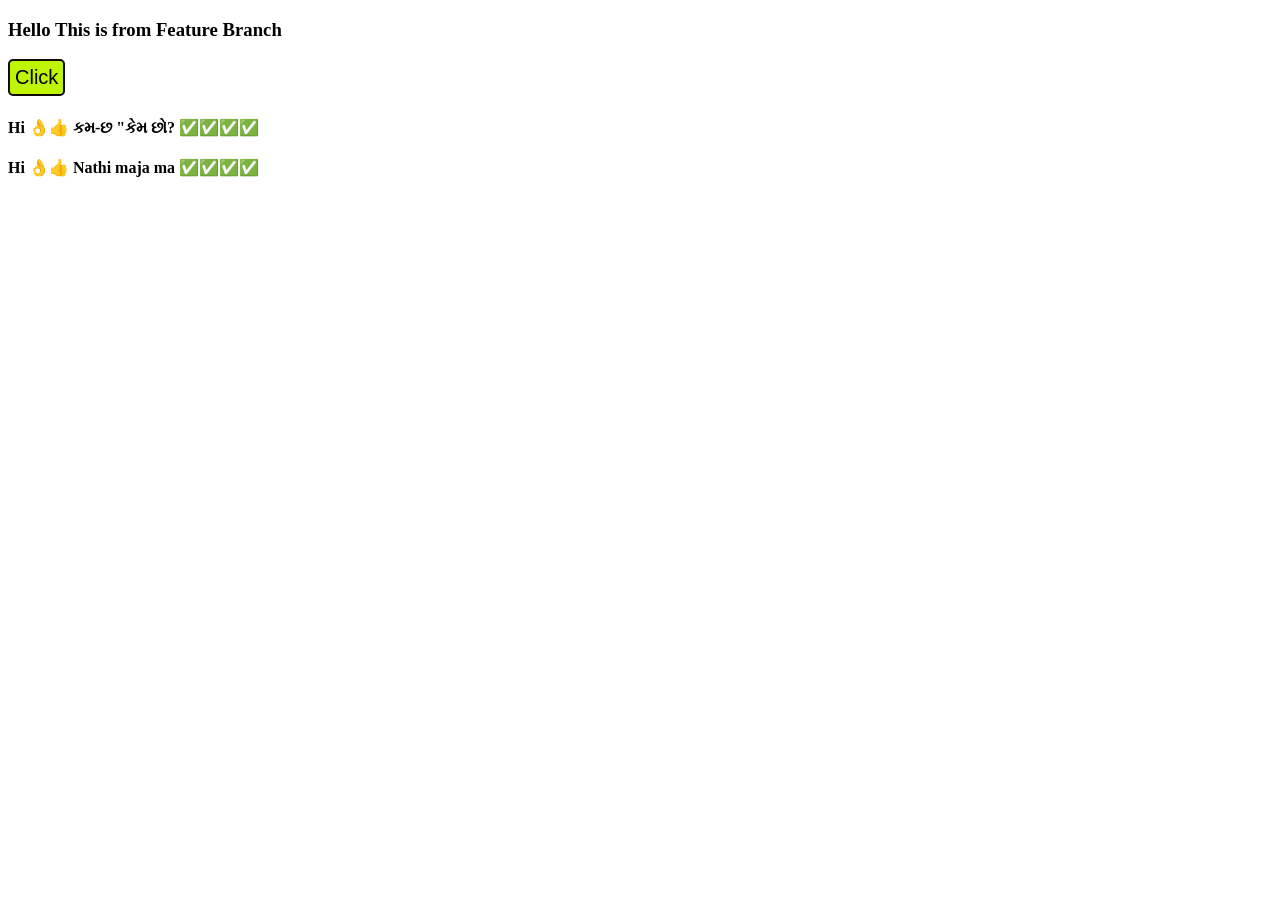
==== Forms/index.html @ 07ae80b2 "nothing" ====
<!doctype html>
<html lang="en">
  <head>
    <meta charset="UTF-8" />
    <meta name="viewport" content="width=device-width, initial-scale=1.0" />
    <title>Github Changes</title>
  </head>
  <body>
    <h3>Hello This is from Feature Branch</h3>
    <button
      style="
        font-size: 20px;
        border: 2px solid rgb(13, 12, 5);
        border-radius: 5px;
        padding: 5px;
        background-color: rgb(192, 244, 5);
      "
    >
      Click
    </button>

    <h4>Hi 👌👍 કમ-છ "કેમ છો?  ✅✅✅✅</h4>
    <h4>Hi 👌👍 Nathi maja ma   ✅✅✅✅</h4>
  </body>
</html>
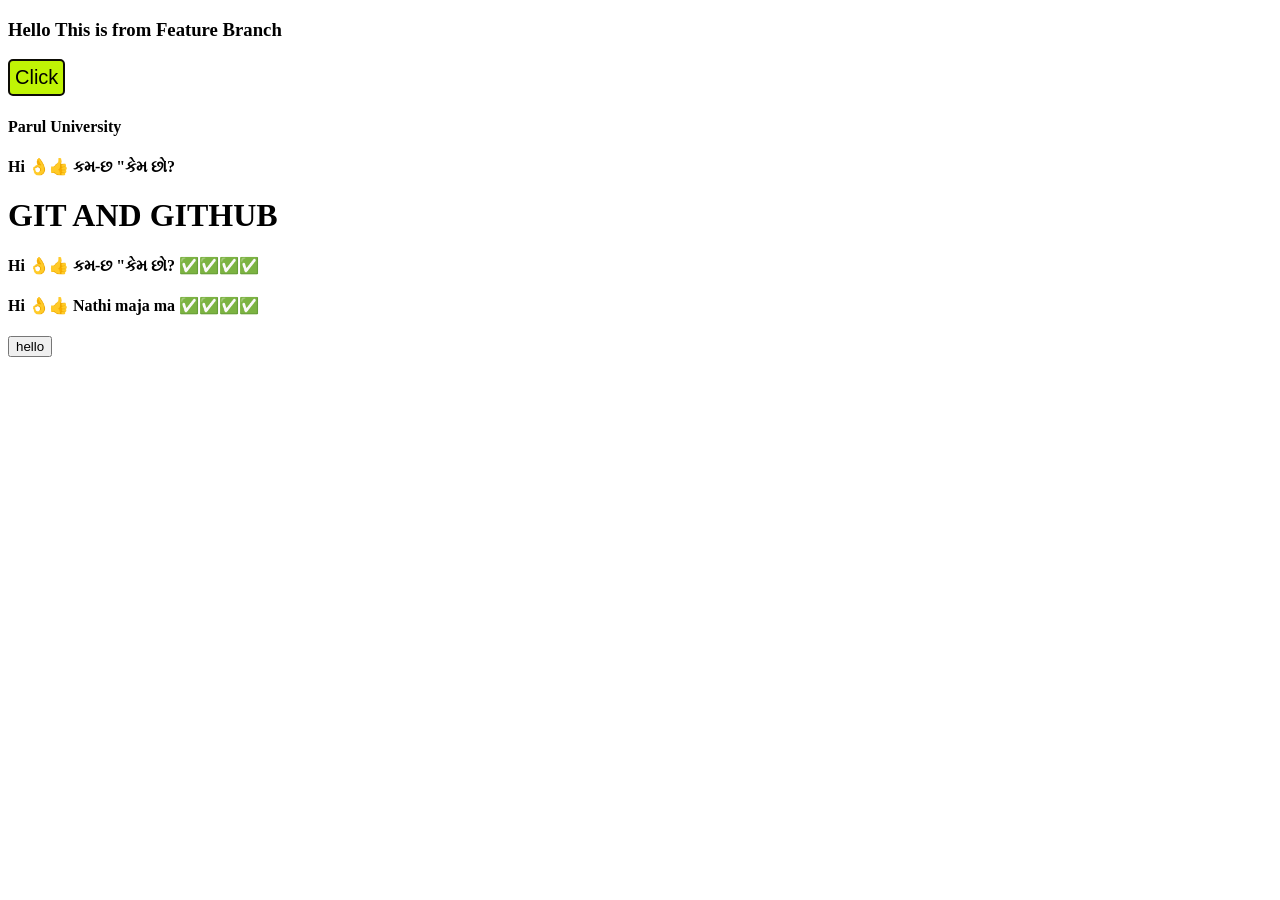
==== commit 1a6c2873: "Merge branch 'main' into feature/changes" ====
--- a/Forms/index.html
+++ b/Forms/index.html
@@ -19,7 +19,18 @@
       Click
     </button>
 
+
+    <h4>Parul University</h4>
+    <h4>Hi 👌👍 કમ-છ "કેમ છો?</h4>
+
+
+    <h1>GIT AND GITHUB</h1>
+
     <h4>Hi 👌👍 કમ-છ "કેમ છો?  ✅✅✅✅</h4>
     <h4>Hi 👌👍 Nathi maja ma   ✅✅✅✅</h4>
+
+
+    <button>hello</button>
+
   </body>
 </html>
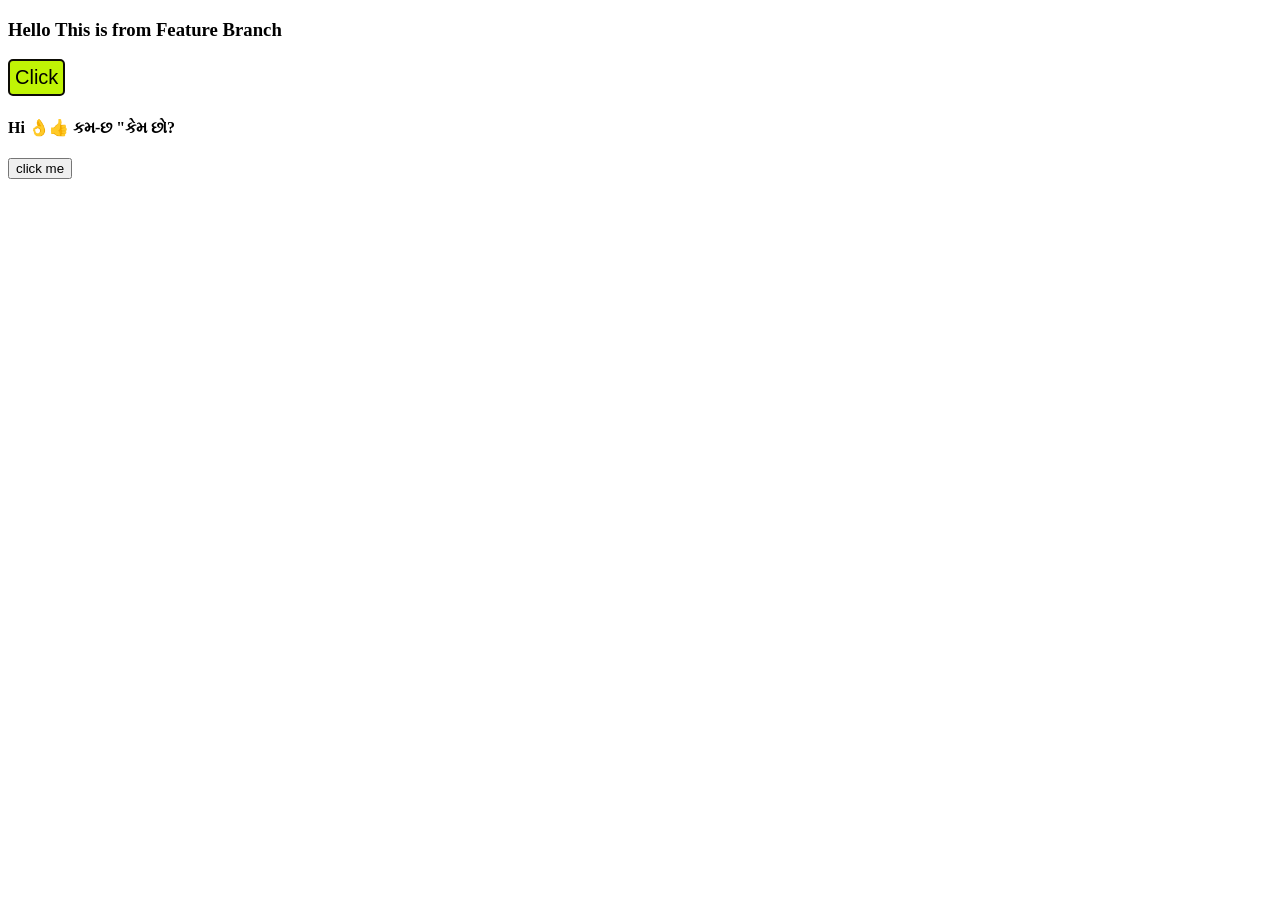
==== commit 91ac5765: "Fix HTML structure and add button" ====
--- a/Forms/index.html
+++ b/Forms/index.html
@@ -19,18 +19,8 @@
       Click
     </button>
 
-
-    <h4>Parul University</h4>
     <h4>Hi 👌👍 કમ-છ "કેમ છો?</h4>
 
-
-    <h1>GIT AND GITHUB</h1>
-
-    <h4>Hi 👌👍 કમ-છ "કેમ છો?  ✅✅✅✅</h4>
-    <h4>Hi 👌👍 Nathi maja ma   ✅✅✅✅</h4>
-
-
-    <button>hello</button>
-
+    <button>click me</button>
   </body>
 </html>
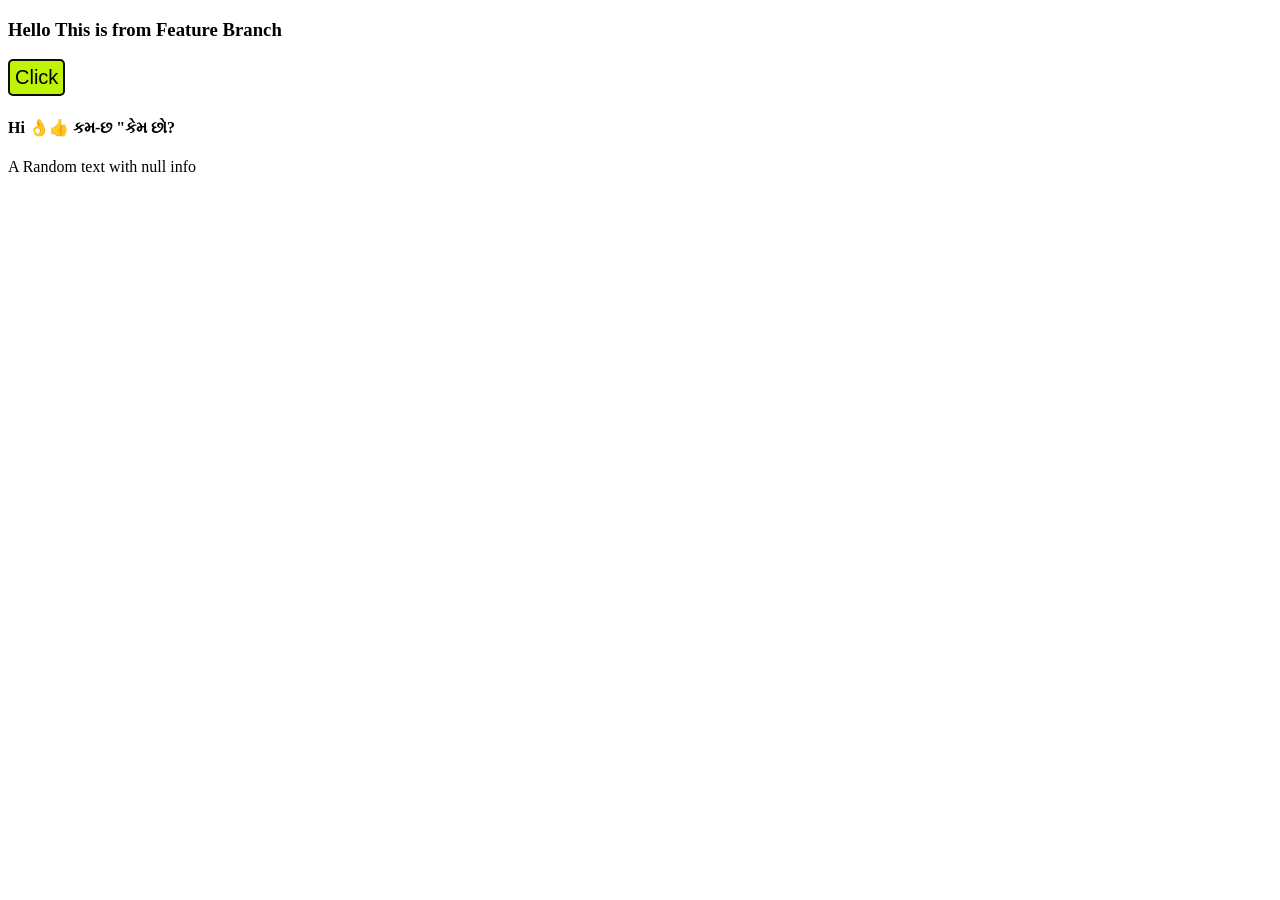
==== commit f3aa02a2: "Update paragraph text in index.html" ====
--- a/Forms/index.html
+++ b/Forms/index.html
@@ -20,7 +20,6 @@
     </button>
 
     <h4>Hi 👌👍 કમ-છ "કેમ છો?</h4>
-
-    <button>click me</button>
+    <p>A Random text with null info </p>
   </body>
 </html>
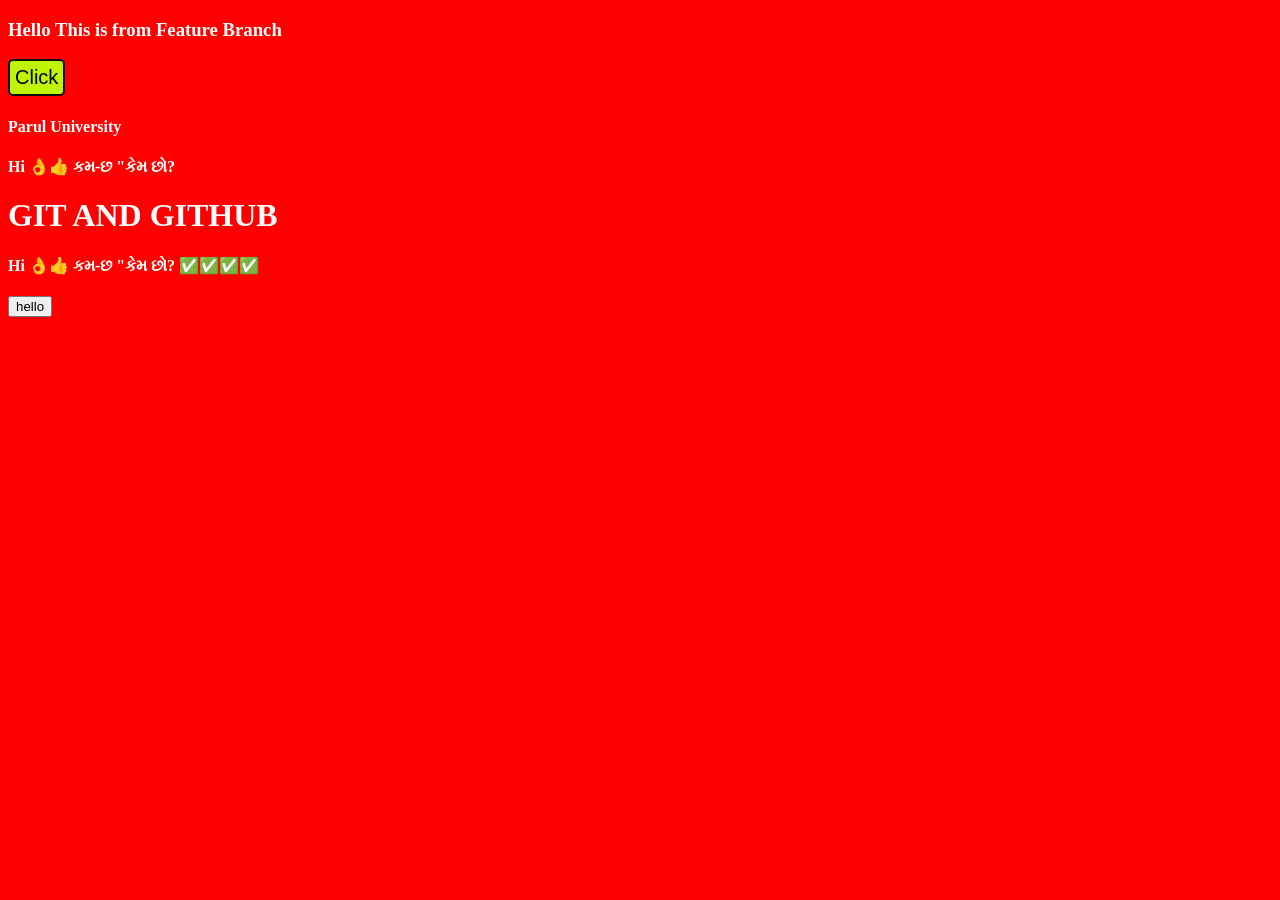
==== commit 0d68688e: "Merge pull request #12 from abhi98244/feature-button Feature button and added Styles and Also styles" ====
--- a/Forms/index.html
+++ b/Forms/index.html
@@ -3,6 +3,13 @@
   <head>
     <meta charset="UTF-8" />
     <meta name="viewport" content="width=device-width, initial-scale=1.0" />
+    <style>
+
+       html {
+        background-color: red;
+        color: white;
+      }
+    </style>
     <title>Github Changes</title>
   </head>
   <body>
@@ -19,7 +26,17 @@
       Click
     </button>
 
+
+    <h4>Parul University</h4>
     <h4>Hi 👌👍 કમ-છ "કેમ છો?</h4>
-    <p>A Random text with null info </p>
+
+
+    <h1>GIT AND GITHUB</h1>
+
+    <h4>Hi 👌👍 કમ-છ "કેમ છો?  ✅✅✅✅</h4>
+
+
+    <button>hello</button>
+
   </body>
 </html>
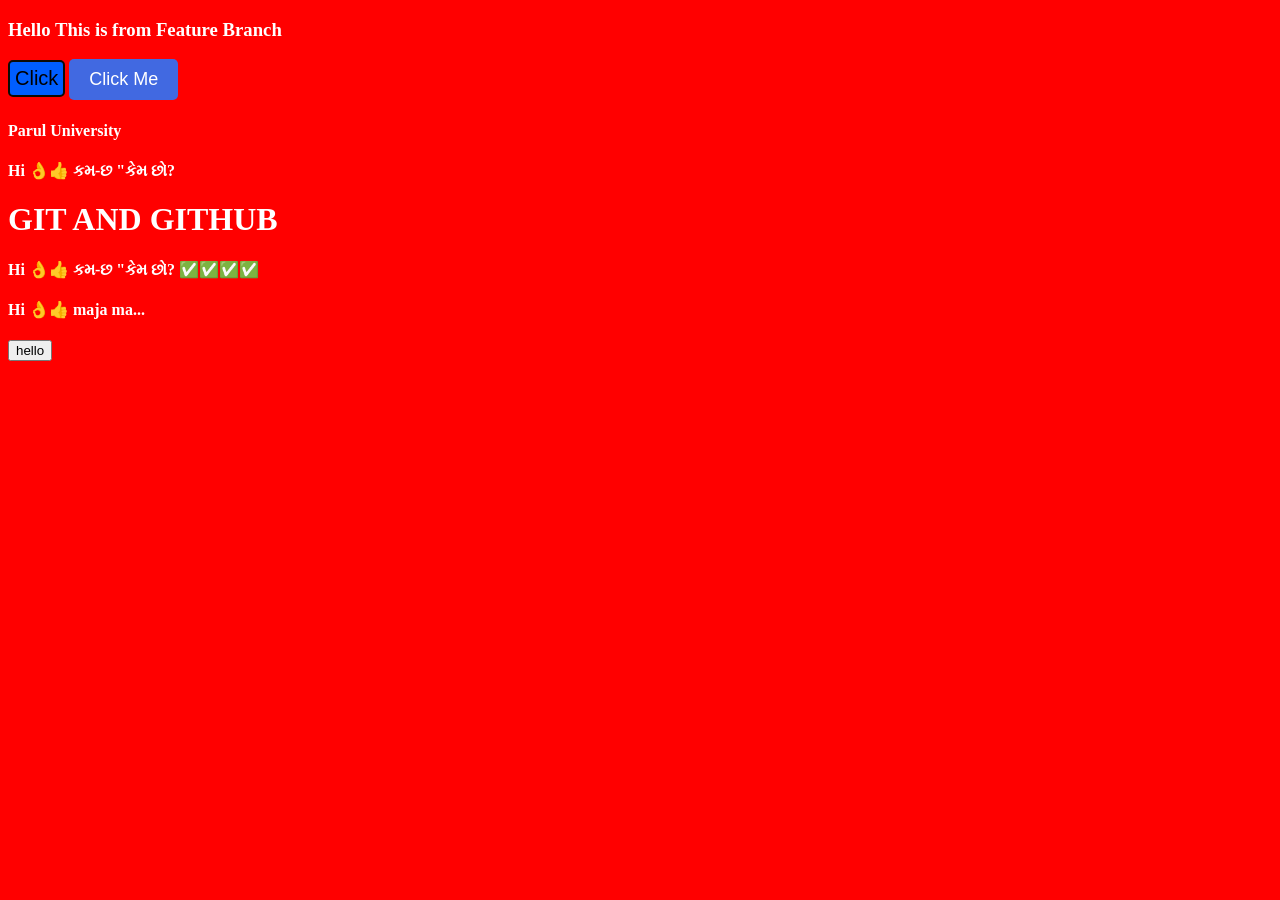
==== commit 1b5618ed: "Merge branch 'main' into feature/button" ====
--- a/Forms/index.html
+++ b/Forms/index.html
@@ -20,12 +20,28 @@
         border: 2px solid rgb(13, 12, 5);
         border-radius: 5px;
         padding: 5px;
-        background-color: rgb(192, 244, 5);
+        background-color: rgb(0, 94, 255);
       "
     >
       Click
     </button>
 
+    <button
+  style="
+    padding: 10px 20px;
+    font-size: 18px;
+    background: royalblue;
+    color: white;
+    border: none;
+    border-radius: 5px;
+    cursor: pointer;
+    transition: 0.3s;
+  "
+  onmouseover="this.style.transform='scale(1.1)'"
+  onmouseout="this.style.transform='scale(1)'"
+>
+  Click Me
+</button>
 
     <h4>Parul University</h4>
     <h4>Hi 👌👍 કમ-છ "કેમ છો?</h4>
@@ -34,6 +50,7 @@
     <h1>GIT AND GITHUB</h1>
 
     <h4>Hi 👌👍 કમ-છ "કેમ છો?  ✅✅✅✅</h4>
+    <h4>Hi 👌👍 maja ma...</h4>
 
 
     <button>hello</button>
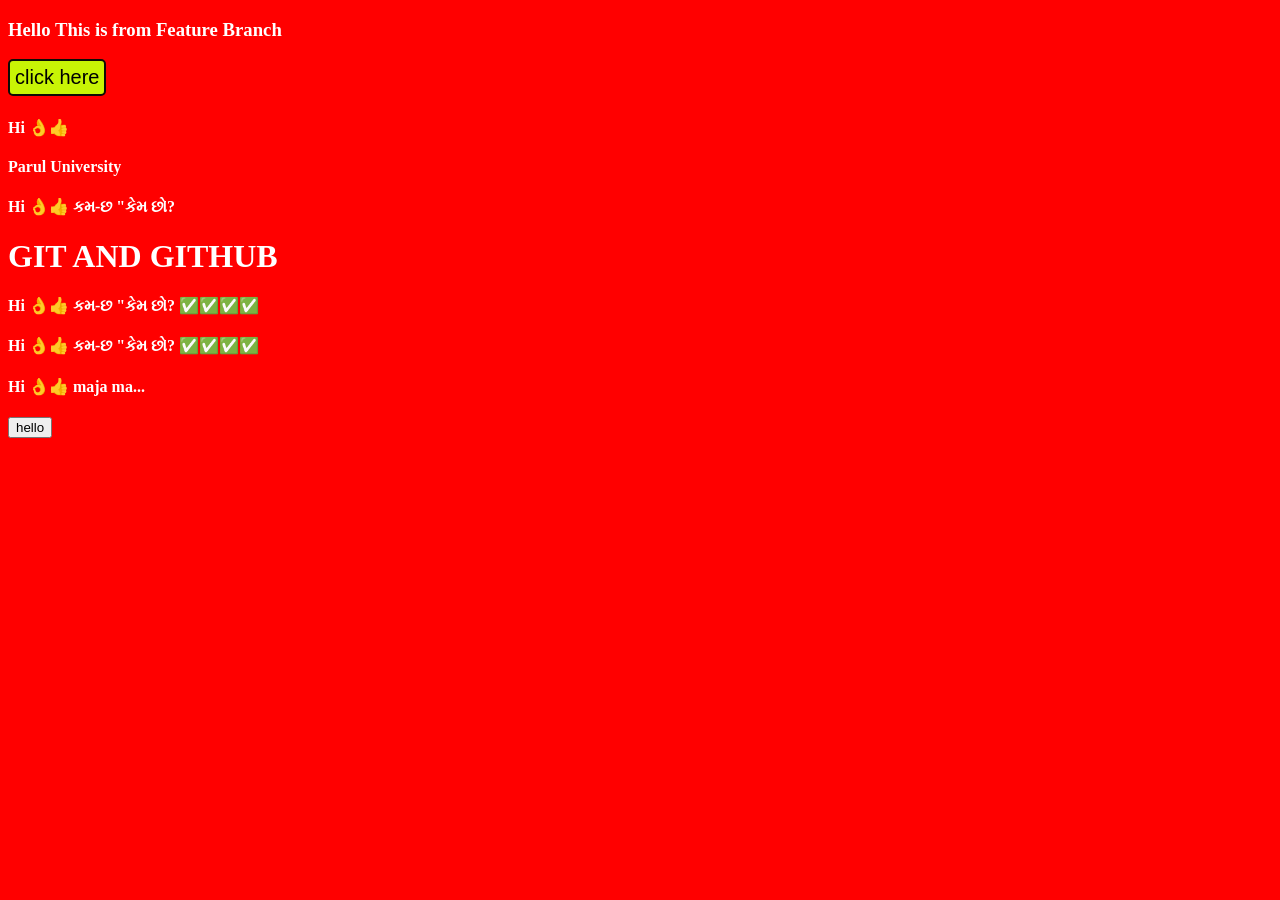
==== commit 21a6dd85: "Merge branch 'main' into jenilthumar03-patch-1" ====
--- a/Forms/index.html
+++ b/Forms/index.html
@@ -4,8 +4,7 @@
     <meta charset="UTF-8" />
     <meta name="viewport" content="width=device-width, initial-scale=1.0" />
     <style>
-
-       html {
+      html {
         background-color: red;
         color: white;
       }
@@ -20,40 +19,23 @@
         border: 2px solid rgb(13, 12, 5);
         border-radius: 5px;
         padding: 5px;
-        background-color: rgb(0, 94, 255);
+        background-color: rgb(200, 244, 5);
       "
     >
-      Click
+      click here
     </button>
 
-    <button
-  style="
-    padding: 10px 20px;
-    font-size: 18px;
-    background: royalblue;
-    color: white;
-    border: none;
-    border-radius: 5px;
-    cursor: pointer;
-    transition: 0.3s;
-  "
-  onmouseover="this.style.transform='scale(1.1)'"
-  onmouseout="this.style.transform='scale(1)'"
->
-  Click Me
-</button>
-
+    <h4>Hi 👌👍 </h4>
     <h4>Parul University</h4>
     <h4>Hi 👌👍 કમ-છ "કેમ છો?</h4>
 
-
     <h1>GIT AND GITHUB</h1>
 
-    <h4>Hi 👌👍 કમ-છ "કેમ છો?  ✅✅✅✅</h4>
+    <h4>Hi 👌👍 કમ-છ "કેમ છો? ✅✅✅✅</h4>
+
+    <h4>Hi 👌👍 કમ-છ "કેમ છો? ✅✅✅✅</h4>
     <h4>Hi 👌👍 maja ma...</h4>
 
-
     <button>hello</button>
-
   </body>
 </html>
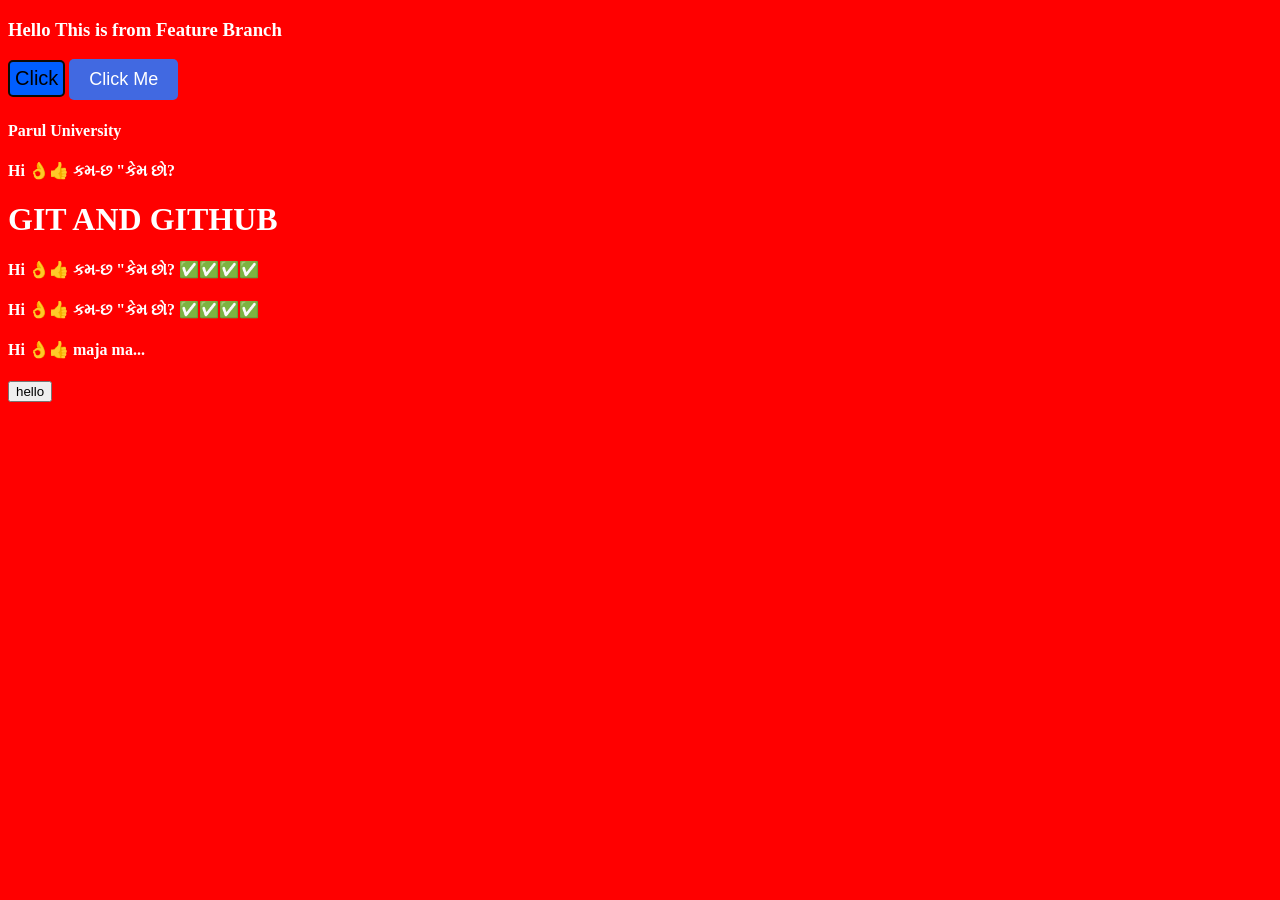
==== commit d6e01827: "Merge branch 'main' into feature/button" ====
--- a/Forms/index.html
+++ b/Forms/index.html
@@ -19,13 +19,29 @@
         border: 2px solid rgb(13, 12, 5);
         border-radius: 5px;
         padding: 5px;
-        background-color: rgb(200, 244, 5);
+        background-color: rgb(0, 94, 255);
       "
     >
-      click here
+      Click
     </button>
 
-    <h4>Hi 👌👍 </h4>
+    <button
+  style="
+    padding: 10px 20px;
+    font-size: 18px;
+    background: royalblue;
+    color: white;
+    border: none;
+    border-radius: 5px;
+    cursor: pointer;
+    transition: 0.3s;
+  "
+  onmouseover="this.style.transform='scale(1.1)'"
+  onmouseout="this.style.transform='scale(1)'"
+>
+  Click Me
+</button>
+
     <h4>Parul University</h4>
     <h4>Hi 👌👍 કમ-છ "કેમ છો?</h4>
 
